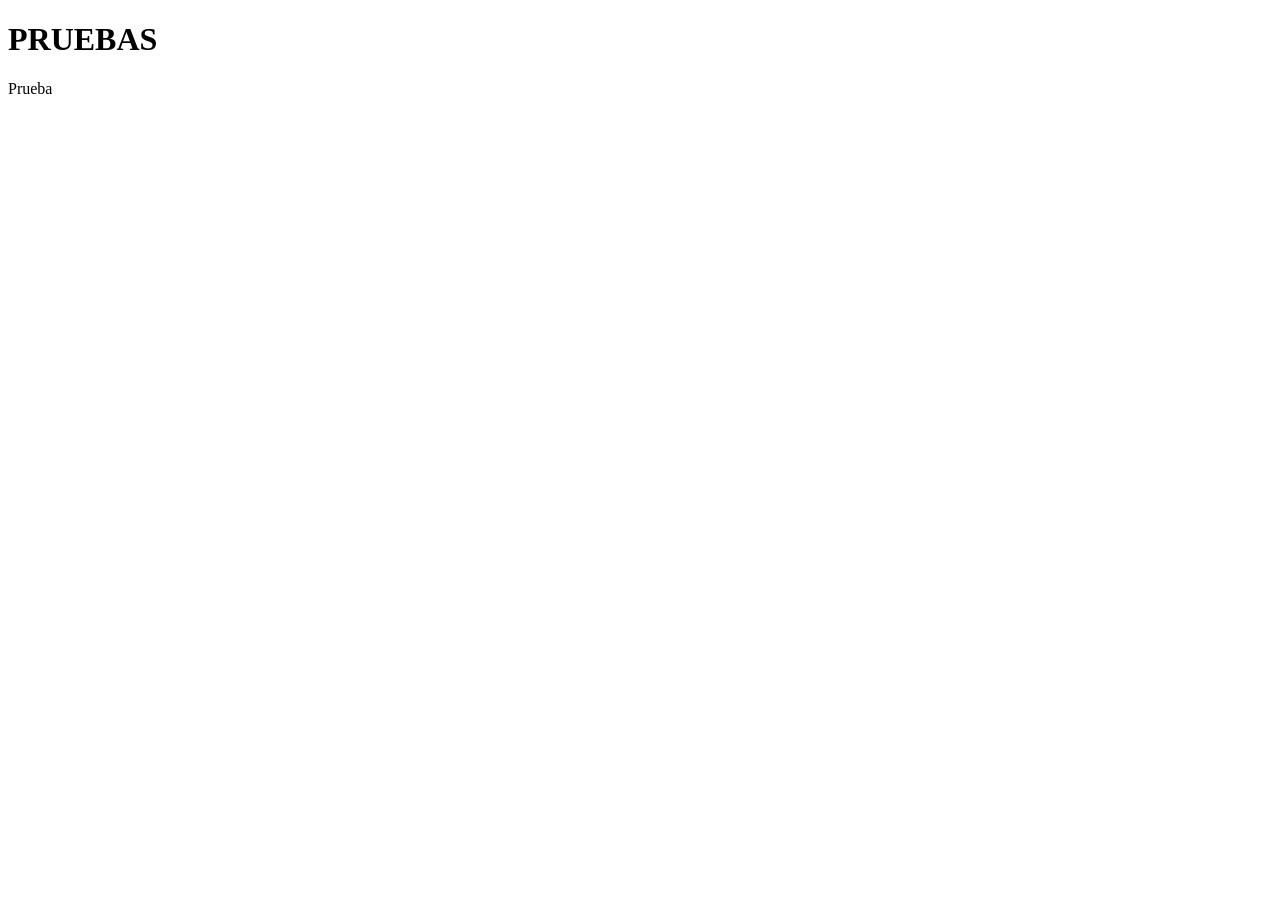
==== index.html @ b37e84d4 "agregue el index, cree el repositorio y tambien iniciare pages en github" ====
<!DOCTYPE html>
<html lang="es">
<head>
    <meta charset="UTF-8">
    <meta name="viewport" content="width=device-width, initial-scale=1.0">
    <title>Inicio</title>
</head>
<body>
<h1>PRUEBAS</h1>    
<p>Prueba</p>
</body>
</html>
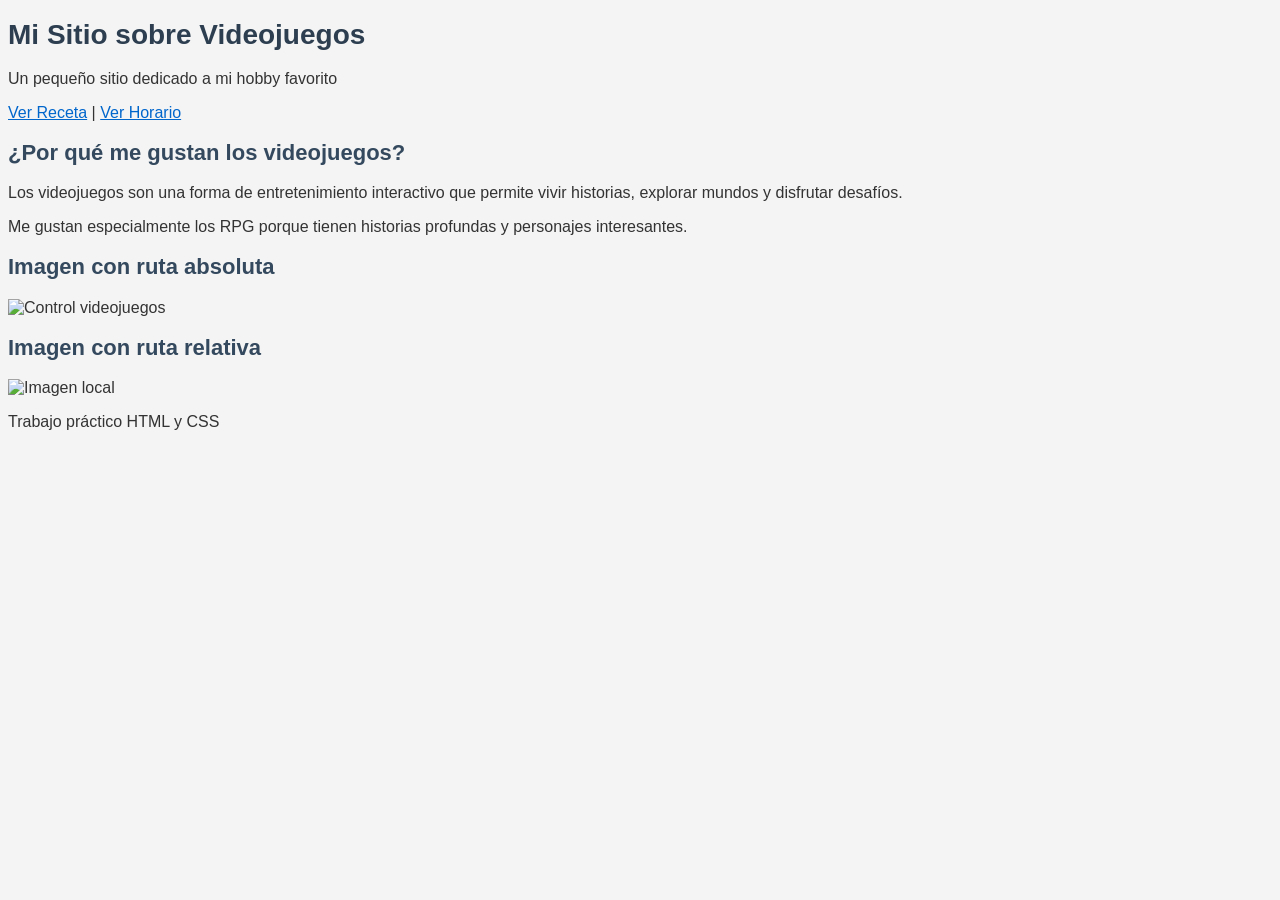
==== commit cb523876: "se compelto index.html y tambien se hizo un estilos.css  basico para las paginas" ====
--- a/index.html
+++ b/index.html
@@ -1,12 +1,46 @@
 <!DOCTYPE html>
 <html lang="es">
 <head>
-    <meta charset="UTF-8">
-    <meta name="viewport" content="width=device-width, initial-scale=1.0">
-    <title>Inicio</title>
+<meta charset="UTF-8">
+<title>Mi Sitio - Videojuegos</title>
+<link rel="stylesheet" href="estilos.css">
 </head>
+
 <body>
-<h1>PRUEBAS</h1>    
-<p>Prueba</p>
+
+<header>
+<h1>Mi Sitio sobre Videojuegos</h1>
+<p>Un pequeño sitio dedicado a mi hobby favorito</p>
+</header>
+
+<nav>
+<a href="receta.html">Ver Receta</a> |
+<a href="horario.html">Ver Horario</a>
+</nav>
+
+<main>
+
+<section>
+<h2>¿Por qué me gustan los videojuegos?</h2>
+<p>Los videojuegos son una forma de entretenimiento interactivo que permite vivir historias, explorar mundos y disfrutar desafíos.</p>
+<p>Me gustan especialmente los RPG porque tienen historias profundas y personajes interesantes.</p>
+</section>
+
+<article>
+<h2>Imagen con ruta absoluta</h2>
+<img src="https://upload.wikimedia.org/wikipedia/commons/3/3b/Video_Game_Controller.jpg" alt="Control videojuegos" width="300">
+</article>
+
+<article>
+<h2>Imagen con ruta relativa</h2>
+<img src="img/juego.jpg" alt="Imagen local" width="300">
+</article>
+
+</main>
+
+<footer>
+<p>Trabajo práctico HTML y CSS</p>
+</footer>
+
 </body>
-</html>
+</html>
--- a/estilos.css
+++ b/estilos.css
@@ -0,0 +1,36 @@
+body {
+font-family: Arial, sans-serif;
+background-color: #f4f4f4;
+color: #333;
+}
+
+h1 {
+color: #2c3e50;
+font-size: 28px;
+}
+
+h2 {
+color: #34495e;
+font-size: 22px;
+}
+
+p {
+font-size: 16px;
+}
+
+a {
+color: #0066cc;
+}
+
+table {
+color: #000;
+}
+
+th {
+color: #ffffff;
+background-color: #444;
+}
+
+td {
+font-size: 14px;
+}
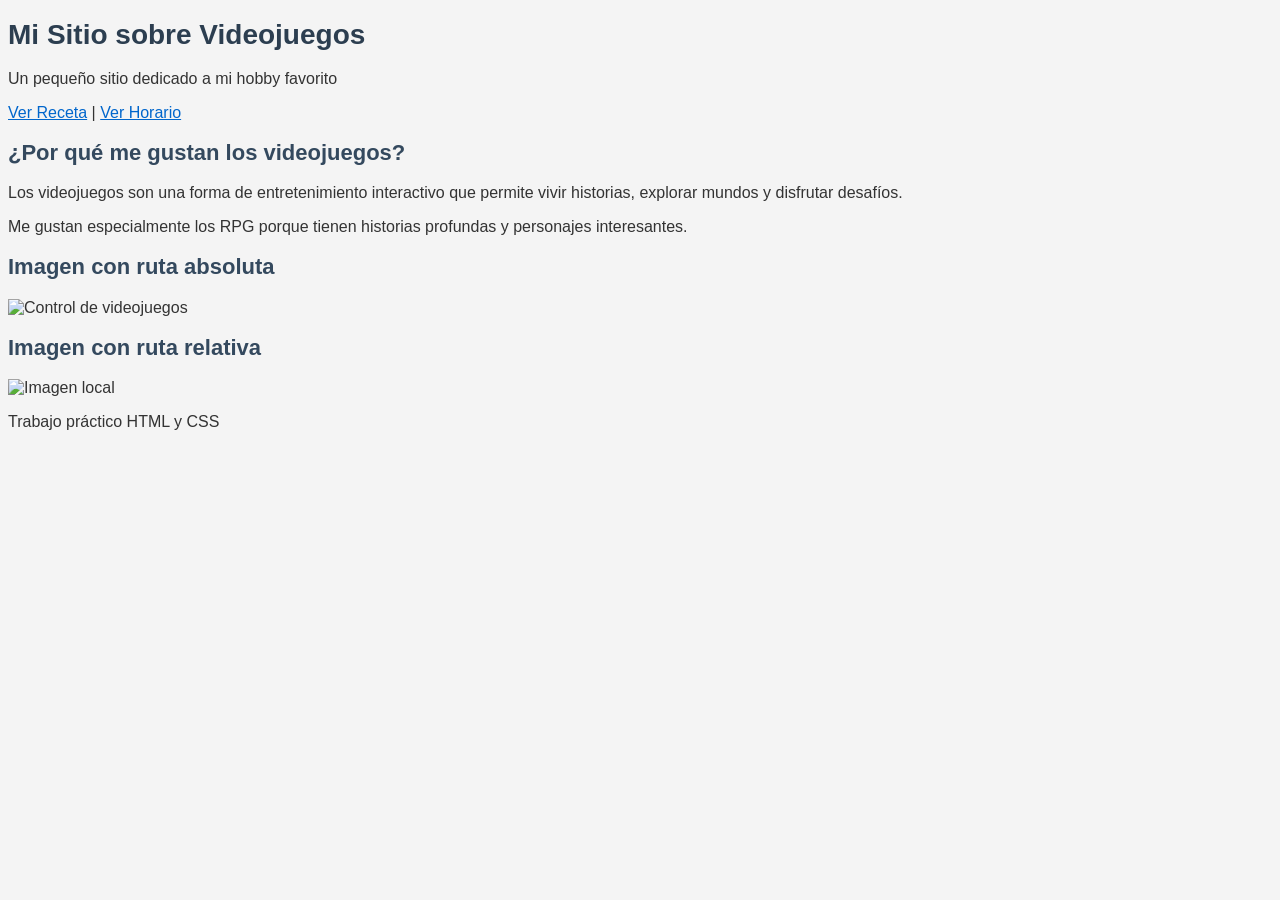
==== commit 65dc0911: "se hizo una correccion en index y se agrego imagen local" ====
--- a/index.html
+++ b/index.html
@@ -28,9 +28,7 @@
 
 <article>
 <h2>Imagen con ruta absoluta</h2>
-<img src="https://upload.wikimedia.org/wikipedia/commons/3/3b/Video_Game_Controller.jpg" alt="Control videojuegos" width="300">
-</article>
-
+<img src="https://universidadeuropea.com/resources/media/images/tipos-videojuegos-800x450.width-640.jpg" alt="Control de videojuegos">
 <article>
 <h2>Imagen con ruta relativa</h2>
 <img src="img/juego.jpg" alt="Imagen local" width="300">
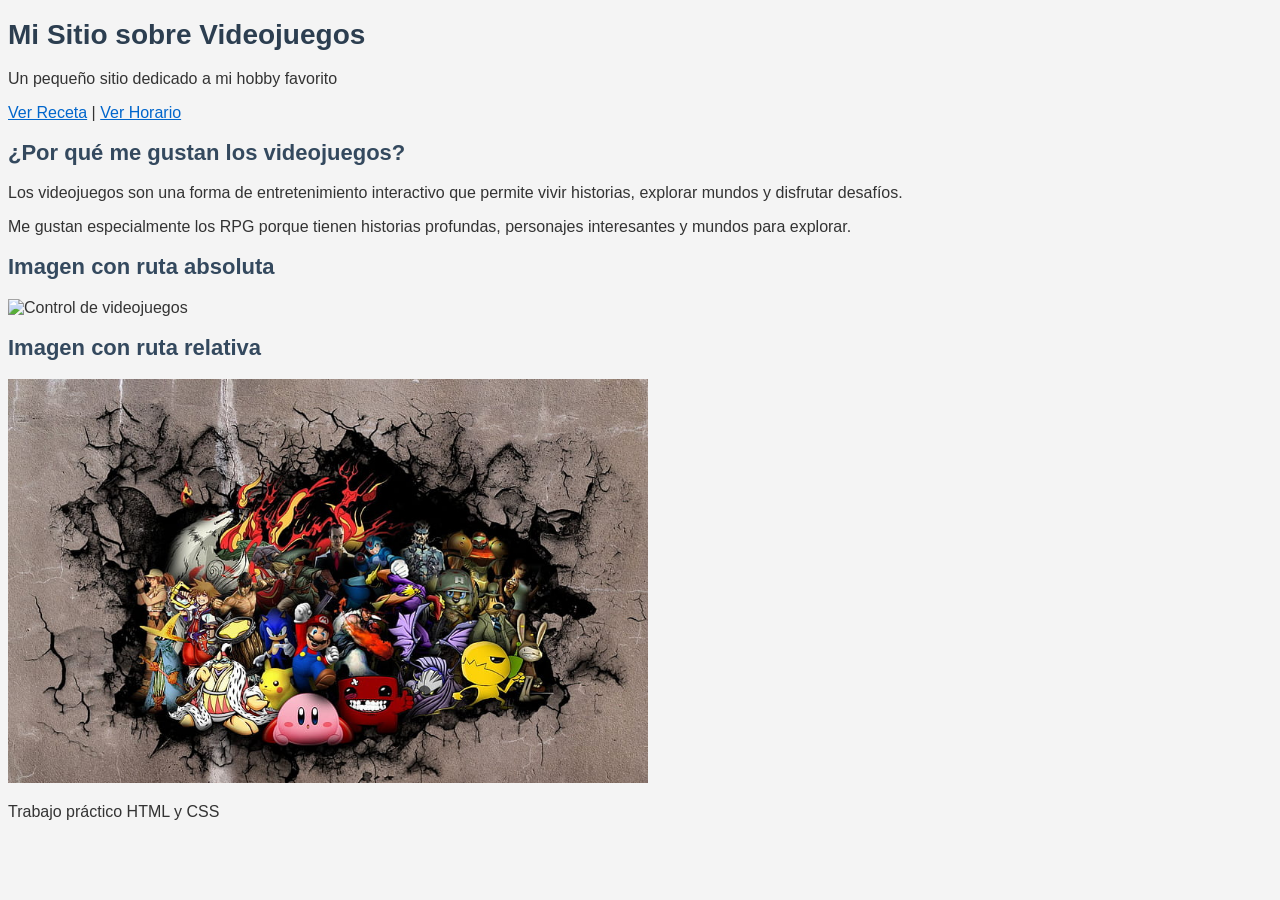
==== commit 20204009: "se realizaron cambios en estilos.css, horario.html e index.html, principalmente toques finales, corr" ====
--- a/index.html
+++ b/index.html
@@ -23,7 +23,7 @@
 <section>
 <h2>¿Por qué me gustan los videojuegos?</h2>
 <p>Los videojuegos son una forma de entretenimiento interactivo que permite vivir historias, explorar mundos y disfrutar desafíos.</p>
-<p>Me gustan especialmente los RPG porque tienen historias profundas y personajes interesantes.</p>
+<p>Me gustan especialmente los RPG porque tienen historias profundas, personajes interesantes y mundos para explorar.</p>
 </section>
 
 <article>
@@ -31,7 +31,7 @@
 <img src="https://universidadeuropea.com/resources/media/images/tipos-videojuegos-800x450.width-640.jpg" alt="Control de videojuegos">
 <article>
 <h2>Imagen con ruta relativa</h2>
-<img src="img/juego.jpg" alt="Imagen local" width="300">
+<img src="img/juego.jpg" alt="Imagen local" width="640">
 </article>
 
 </main>
--- a/estilos.css
+++ b/estilos.css
@@ -33,4 +33,9 @@
 
 td {
 font-size: 14px;
+}
+
+table td {
+text-align: center;
+vertical-align: middle;
 }
